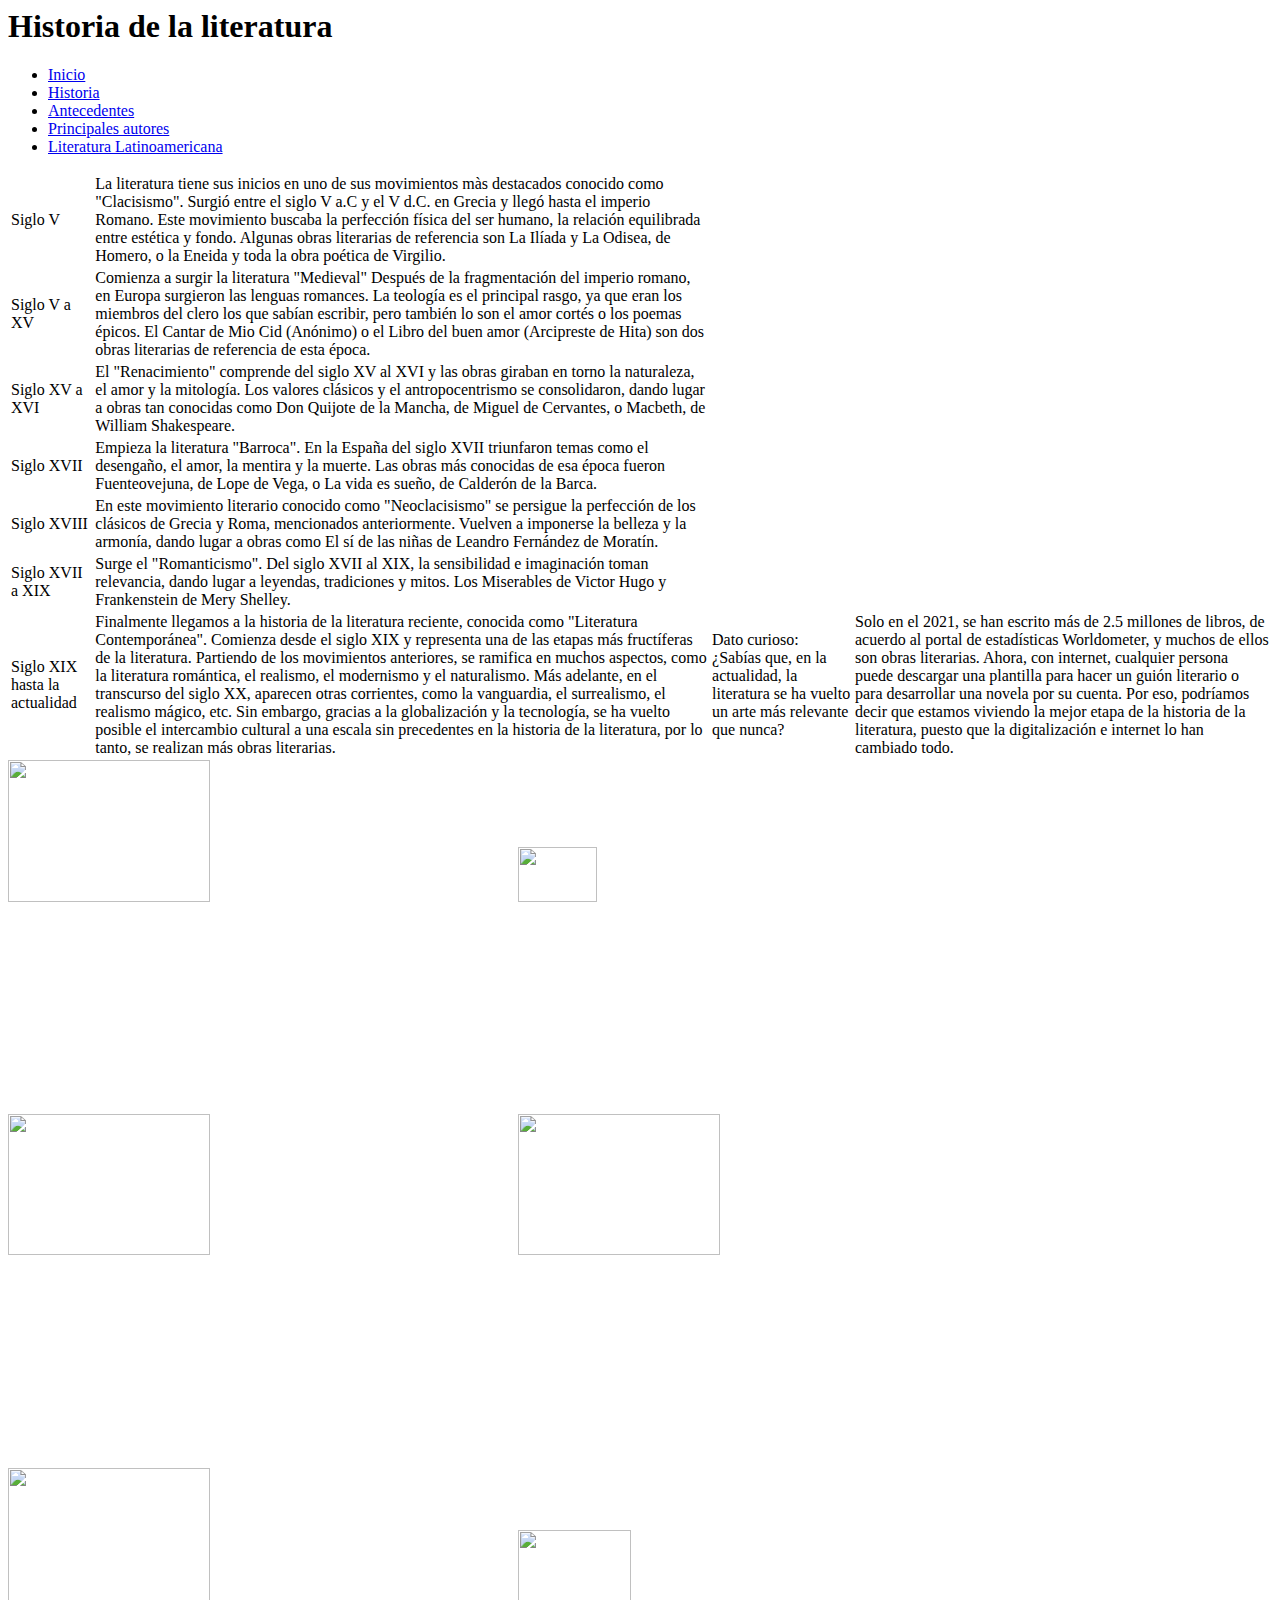
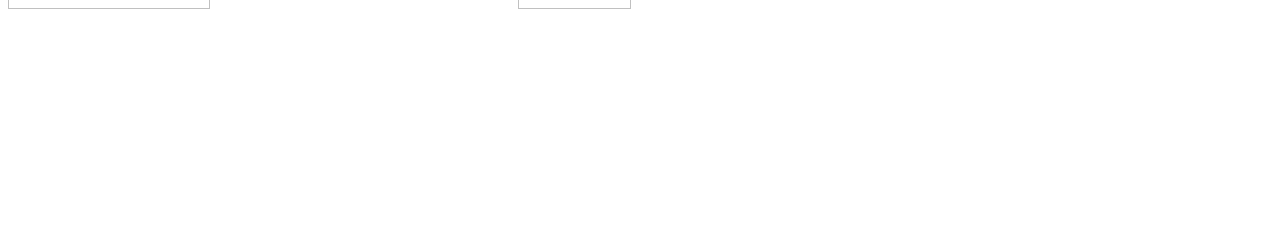
==== div 1.html @ 3f3275b0 "Add files via upload" ====
<DOCTYPE HTML>
    <html lang="ES">
        <head>
            <META CHARSET="UTF8">
                <META NAME="VIEWPORT" content="WIDTH_DEVICE_WIDTH" INITIAL_SCALE="1.0">
                    <title>Literatura</title>
                    <link rel="stylesheet" type="text/css" href="estilo div 1.css">
        </head>
        <body>
            
        <header>
            <h1> Historia de la literatura </h1>
            <nav>
             <ul>
                <li><a href="index.html">Inicio</a></li>
            
                <li><a href="div 1.html">Historia</a></li>
            
                <li><a href="div 2.html">Antecedentes</a></li>
            
                <li><a href="div 3.html">Principales autores</a></li>
            
                <li><a href="div 4.html">Literatura Latinoamericana</a></li>
            </ul>
            </nav>
       
            <nav>
            
        </header>
        <main>
            
                <table>
                    <Thead>
                        <Tr>
                            <Td>Siglo V</Td>
                            <Td>
                                La literatura tiene sus inicios en uno de sus movimientos màs destacados conocido como "Clacisismo". Surgió entre el siglo V a.C y el V d.C. en Grecia y llegó hasta el imperio Romano. Este movimiento buscaba la perfección física del ser humano, la relación equilibrada entre estética y fondo. 

Algunas obras literarias de referencia son La Ilíada y La Odisea, de Homero, o la Eneida y toda la obra poética de Virgilio.</Td>




                        </Tr>


                    </Thead>
                    <Tbody>
                        <Tr>
                            <Td>Siglo V a XV</Td>
                            <Td>Comienza a surgir la literatura "Medieval" Después de la fragmentación del imperio romano, en Europa surgieron las lenguas romances. La teología es el principal rasgo, ya que eran los miembros del clero los que sabían escribir, pero también lo son el amor cortés o los poemas épicos. El Cantar de Mio Cid (Anónimo) o el Libro del buen amor (Arcipreste de Hita) son dos obras literarias de referencia de esta época. </Td>
                        </Tr>
                        <Tr>
                            <Td>Siglo XV a XVI</Td>
                            <Td>El "Renacimiento" comprende del siglo XV al XVI y las obras giraban en torno la naturaleza, el amor y la mitología. Los valores clásicos y el antropocentrismo se consolidaron, dando lugar a obras tan conocidas como Don Quijote de la Mancha, de Miguel de Cervantes, o Macbeth, de William Shakespeare. </Td>
                        </Tr>
                        <Tr>
                            <Td>Siglo XVII</Td>
                            <Td>Empieza la literatura "Barroca". En la España del siglo XVII triunfaron temas como el desengaño, el amor, la mentira y la muerte. Las obras más conocidas de esa época fueron Fuenteovejuna, de Lope de Vega, o La vida es sueño, de Calderón de la Barca. </Td>
                        </Tr>
                        <Tr>
                            <Td>Siglo XVIII</Td>
                            <Td>En este movimiento literario conocido como "Neoclacisismo" se persigue la perfección de los clásicos de Grecia y Roma, mencionados anteriormente. Vuelven a imponerse la belleza y la armonía, dando lugar a obras como El sí de las niñas de Leandro Fernández de Moratín. </Td>
                        
                        </Tr>
                        <Tr>
                            <Td>Siglo XVII a XIX</Td>
                            <Td>Surge el "Romanticismo". Del siglo XVII al XIX, la sensibilidad e imaginación toman relevancia, dando lugar a leyendas, tradiciones y mitos. Los Miserables de Victor Hugo y Frankenstein de Mery Shelley. </Td>
                        </Tr>
                        <Tr>
                            <Td>Siglo XIX hasta la actualidad</Td>
                            <Td>
                                Finalmente llegamos a la historia de la literatura reciente, conocida como "Literatura Contemporánea". Comienza desde el siglo XIX y representa una de las etapas más fructíferas de la literatura. Partiendo de los movimientos anteriores, se ramifica en muchos aspectos, como la literatura romántica, el realismo, el modernismo y el naturalismo.
                                
                                Más adelante, en el transcurso del siglo XX, aparecen otras corrientes, como la vanguardia, el surrealismo, el realismo mágico, etc.
                                
                                Sin embargo, gracias a la globalización y la tecnología, se ha vuelto posible el intercambio cultural a una escala sin precedentes en la historia de la literatura, por lo tanto, se realizan más obras literarias.</Td>
                            
                            <Td> Dato curioso: ¿Sabías que, en la actualidad, la literatura se ha vuelto un arte más relevante que nunca?</Td>
                            <Td>Solo en el 2021, se han escrito más de 2.5 millones de libros, de acuerdo al portal de estadísticas Worldometer, y muchos de ellos son obras literarias. Ahora, con internet, cualquier persona puede descargar una plantilla para hacer un guión literario o para desarrollar una novela por su cuenta. 

                                Por eso, podríamos decir que estamos viviendo la mejor etapa de la historia de la literatura, puesto que la digitalización e internet lo han cambiado todo.</Td>

    
                        </Tr>

                    </Tbody>
                </table>
            </section>
       
        </main>
        <div class="historia">
            <img class="Clacisismo" src="clasica.jpg" width="40%">
            <img class="Medieval" src="Medieval.jpg" width="25%">
            <img class="renacimiento" src="renacimiento.jpg" width="40%">
            <img class="neoclacisismo" src="neoclacisismo_1.jpg" width="40%">
            <img class="barroca" src="lope-de-vega_1.jpg" width="40%">
            <img class="romanticismo" src="romanticismo.jpg" width="30%">
        </body>
        
         
       
    </html>
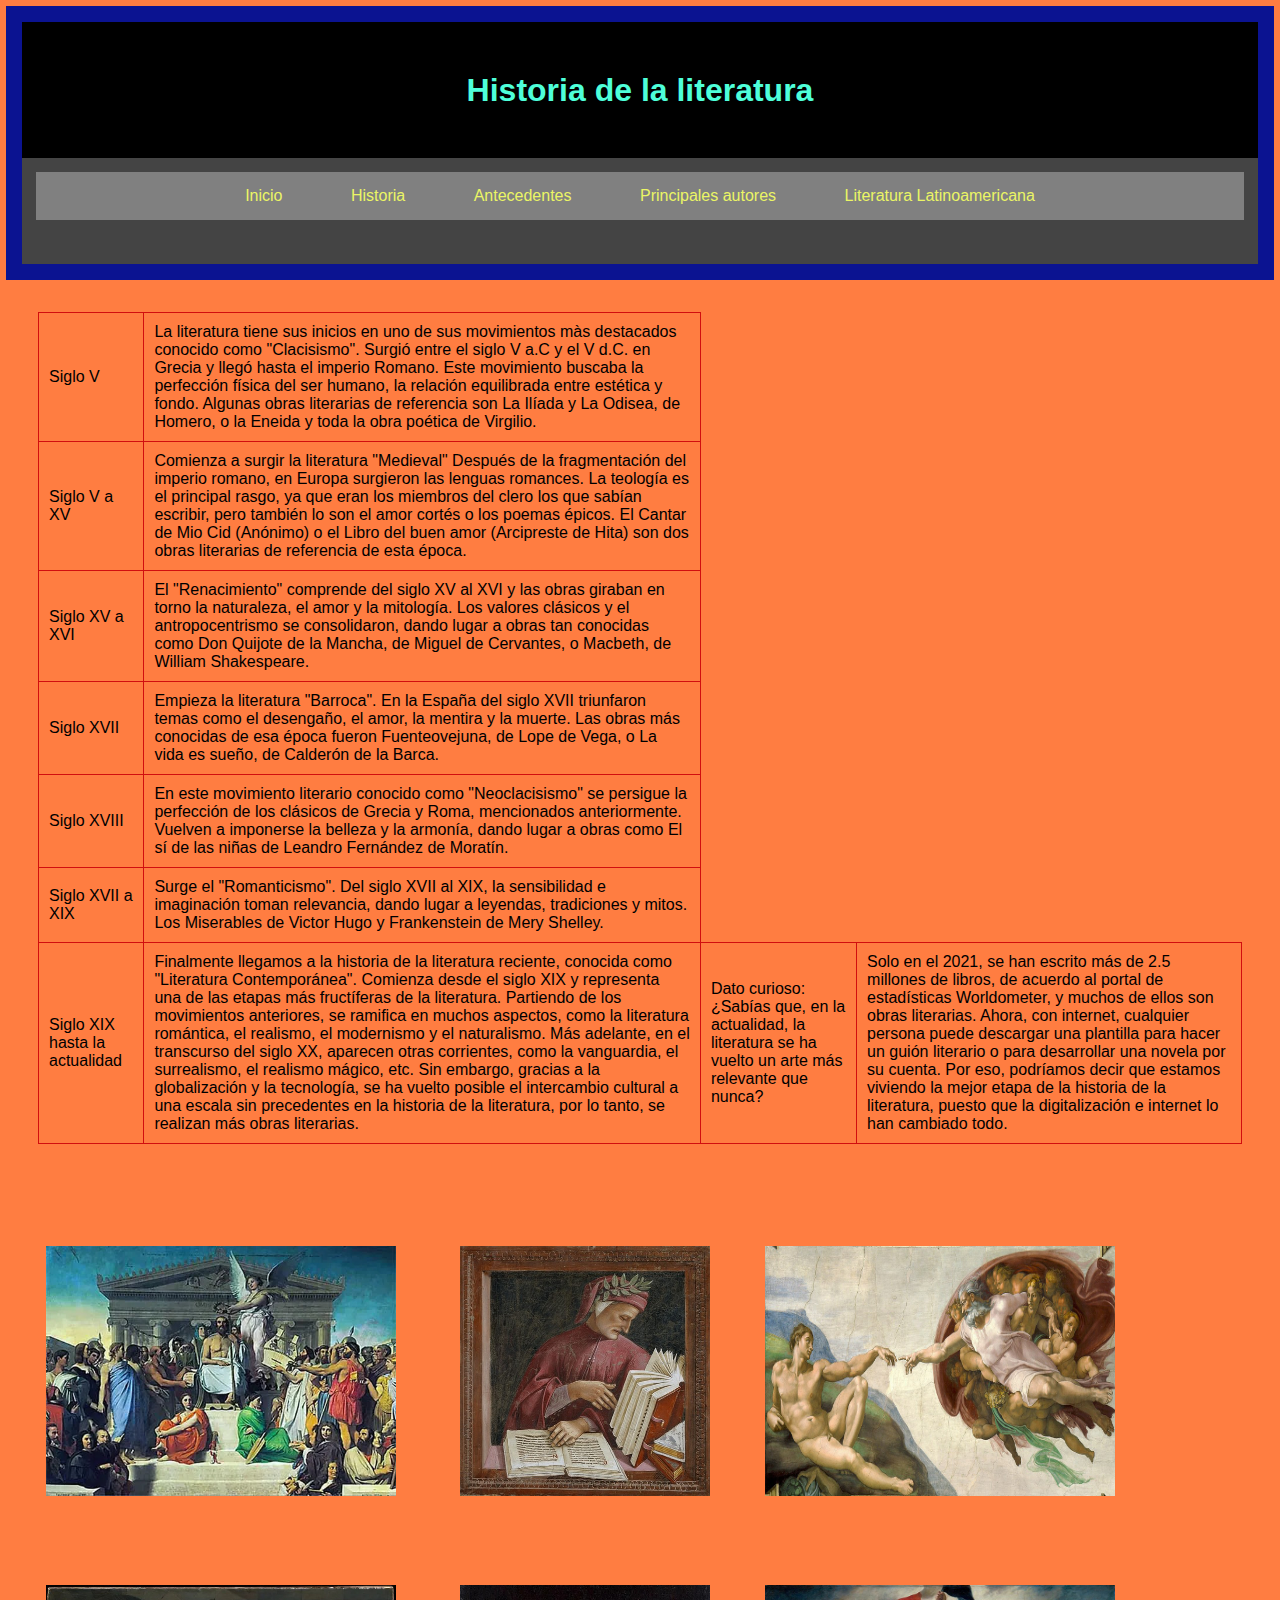
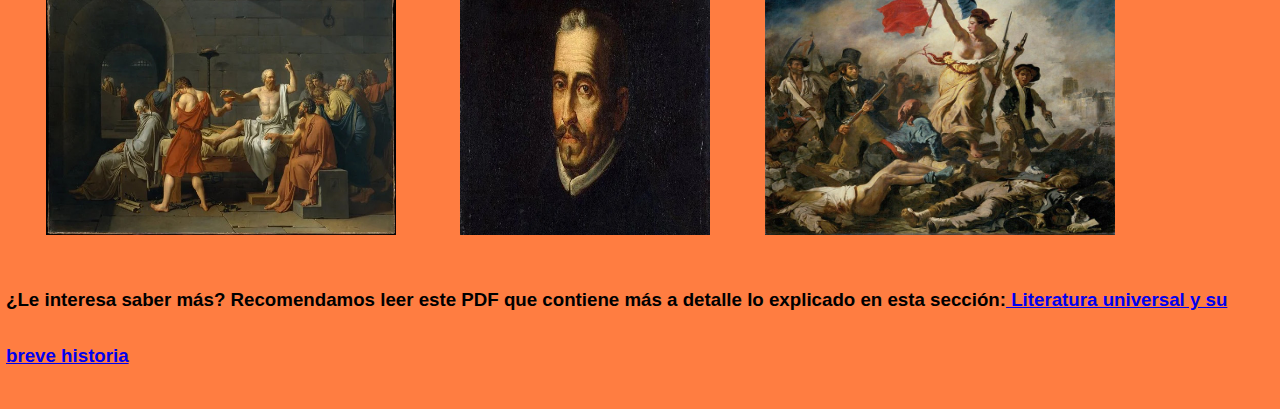
==== commit ed5f2419: "Add files via upload" ====
--- a/div 1.html
+++ b/div 1.html
@@ -97,7 +97,8 @@
             <img class="barroca" src="lope-de-vega_1.jpg" width="40%">
             <img class="romanticismo" src="romanticismo.jpg" width="30%">
         </body>
-        
+        <h3>¿Le interesa saber más? Recomendamos leer este PDF que contiene más a detalle lo explicado en esta sección:<a target="_blank" href="Literaturauniversal.pdf"> Literatura universal y su breve historia</a></h3>
+    </h3>
          
        
     </html>
--- a/estilo div 1.css
+++ b/estilo div 1.css
@@ -0,0 +1,184 @@
+p {
+    padding: 0;
+    margin: 0;
+  }
+h1 {
+    text-align: center;
+    background-color: rgb(0, 0, 0);
+    color: rgb(78, 255, 217);
+    padding: 20px;
+}
+nav ul {
+    background-color: gray;
+    width: 100%;
+    list-style-type: none;
+    text-align: center;
+}
+nav li {
+    display: inline-flex;
+}
+nav a {
+    text-decoration: none;
+    color: #ebf565;
+    padding: 10px;
+    width: 150px;
+}
+nav li:hover {
+    background-color: rgb(163, 80, 12);
+}
+.contenedor {
+    display: flex;
+    justify-content: center;
+}
+
+
+.libro {
+    width: 350px;
+    height: 250px;
+    margin-right: 40px;
+    margin-top: 70px;
+}
+.charles {
+    width: 350px;
+    height: 250px;
+    margin-left: 40px;
+    margin-top: 70px;
+
+}
+/* Estilos globales */
+body {
+  background-color: #ff7d41;
+    font-family: 'Arial', Times, serif;
+    line-height: 3;
+    margin: 3;
+    padding: 3;
+  }
+  
+  header {
+    background-color: #0b1391;
+    color: #0af199;
+    text-align: center;
+    padding: 1rem;
+  }
+  
+  h1 {
+    margin: 0;
+  }
+  
+  nav {
+    background-color: #444;
+    padding: 0.9rem;
+    text-align: center;
+  }
+  
+  nav ul {
+    list-style: none;
+    margin: 0;
+    padding: 0;
+  }
+  
+  nav li {
+    display: inline-block;
+    margin: 0 1rem;
+  }
+  
+  nav a {
+    color: #ebf565;
+    text-decoration: none;
+    padding: 0.5rem 1rem;
+    border-radius: 4px;
+    transition: background-color 0.3s ease;
+  }
+  
+  nav a:hover {
+    background-color: #ff5100;
+  }
+  
+  main {
+    padding: 2rem;
+  }
+  
+  footer {
+    background-color: #333;
+    color: #ffffff;
+    text-align: center;
+    padding: 1rem;
+  }
+  
+  /* Estilos específicos para secciones */
+  section {
+    margin-bottom: 2rem;
+  }
+  
+  h2 {
+    margin-top: 0;
+    border-bottom: 1px solid #bb6565;
+    padding-bottom: 0.5rem;
+  }
+  
+  p {
+    margin-top: 0;
+  }
+  
+  /* Estilos para la tabla */
+  table {
+    border-collapse: collapse;
+    width: 100%;
+    max-width: 2000px;
+    margin: 0 auto;
+  }
+  
+  th, td {
+    border: 1px solid #d10f0f;
+    padding: 10px;
+  }
+  
+  th {
+    background-color: #8efc10;
+  }
+  
+  tr:hover {
+      background-color: #c1eb09;
+  }
+ .Clacisismo {
+    width: 350px;
+    height: 250px;
+    margin-left: 40px;
+    margin-right: 20px;
+    margin-top: 30px;
+}
+ .Medieval {
+    width: 250px;
+    height: 250px;
+    margin-left: 40px;
+    margin-top: 70px;
+
+}
+ .renacimiento {
+    width: 350px;
+    height: 250px;
+    margin-left: 50px;
+    margin-right: 100px;
+    margin-top: 50px;
+}
+ .neoclacisismo {
+    width: 350px;
+    height: 250px;
+    margin-left: 40px;
+    margin-top: 70px;
+
+}
+ .barroca {
+    width: 250px;
+    height: 250px;
+    margin-left: 60px;
+    margin-top: 70px;
+}
+ .romanticismo {
+    width: 350px;
+    height: 250px;
+    margin-left: 50px;
+    margin-right: 100px;
+    margin-top: 50px;
+}
+
